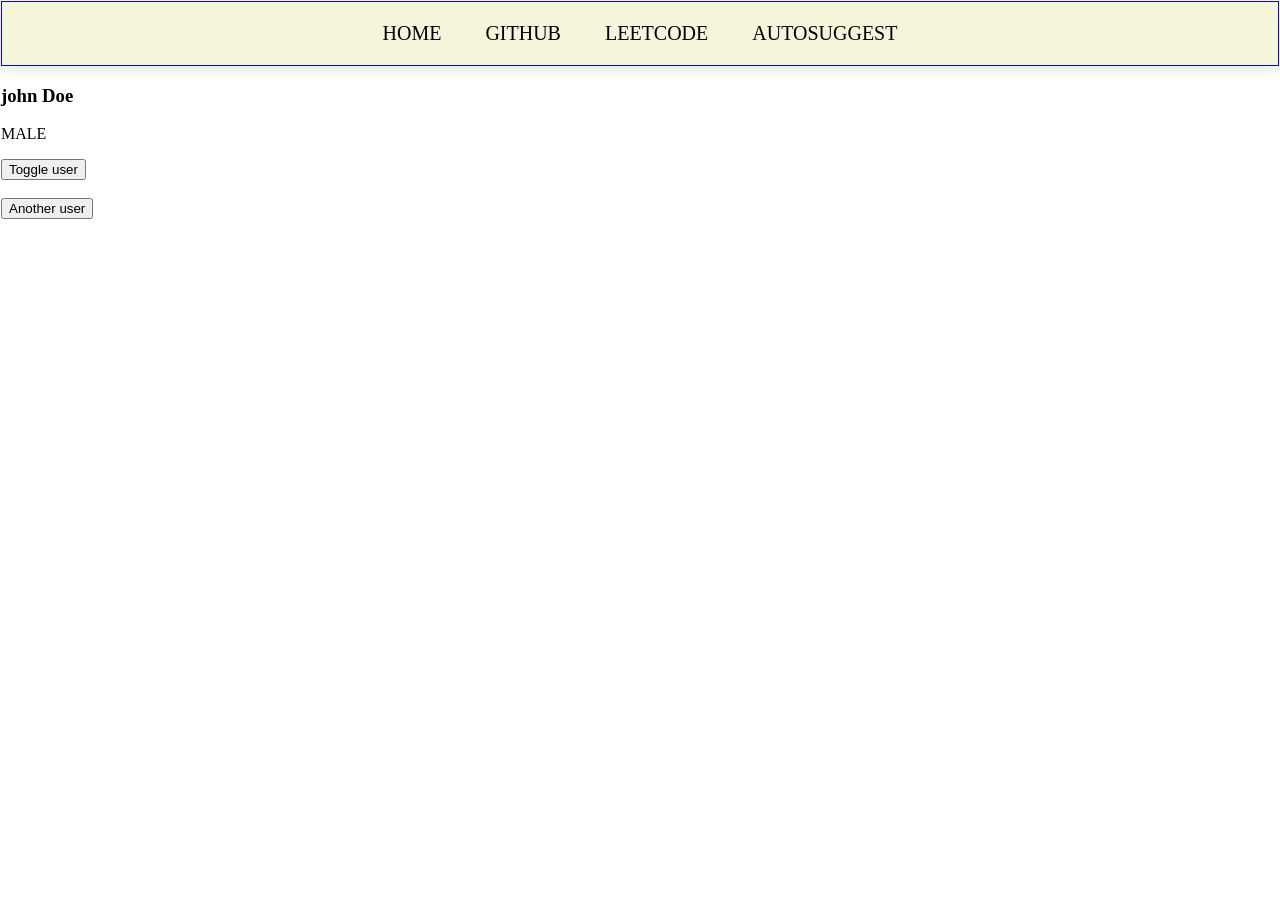
==== src/main/resources/static/index.html @ 82452650 "comm" ====
<!DOCTYPE html>
<html lang="en">
<head>
    <meta charset="UTF-8">
    <meta name="viewport" content="width=device-width, initial-scale=1.0">
    <title>Document</title>
    <link rel="stylesheet"href="index.css">
</head>
<body>
        </div>
<!-- <h1>hello from html!</h1>
<h2>this site is running live</h2> -->
    <!-- <h1>hello world!</h1> -->
     <div class="navbar">
        <a href="">HOME</a>
        <a href="https://github.com/">GITHUB</a>
        <a href="https://leetcode.com/">LEETCODE</a>
        <a href="">AUTOSUGGEST</a>
     </div>
     <div class="card>
     <img src="john.png" alt="image not found">
     <h3 id="user_name">john Doe</h3>
     <P>MALE</P>
     <button>Toggle user</button>
     <br>
     <br>
     <button>Another user</button>
     </div>
<script src="index.js"></script>
</body>
</html>
---- src/main/resources/static/index.css ----
h1{
    color: blue;
}
body{
    margin: 1px;
    background-color:white;
}
.navbar{
    background-color: beige;
    border-style:solid;
    border-width:1px;
    border-color:blue;
    padding:20px;
    text-align: center;
    box-shadow: rgba(0, 0, 0, 0.1) 0px 4px 12px;
}
.navbar a{
    padding:20px;
    text-decoration:none;
    color:black;
    font-size: 20px;

}
.navbar a:hover{
    color:black;
    background-color: aqua;
}
.card {
    text-align: center;
    border: 1px solid black;
    width: 350px;
    border-radius: 30px;
    margin-left: auto;
    margin-right: auto;
    margin-top: 70px;
    overflow: hidden;
    padding-bottom: 20px;
    background-color: white;
    margin-top: 80px;
    box-shadow: rgba(0, 0, 0, 0.1) 0px 4px 6px -1px, rgba(0, 0, 0, 0.06) 0px 2px 4px -1px;
}
.card img{
    width : 100%;
}
.card button{
    padding: 15px;
    width:80%;
    border-style: none;
    border-radius: 8px;
    background-color: rgb(141, 250, 135);
}
.card button:hover{
    color: bisque;
    background-color: black;
}
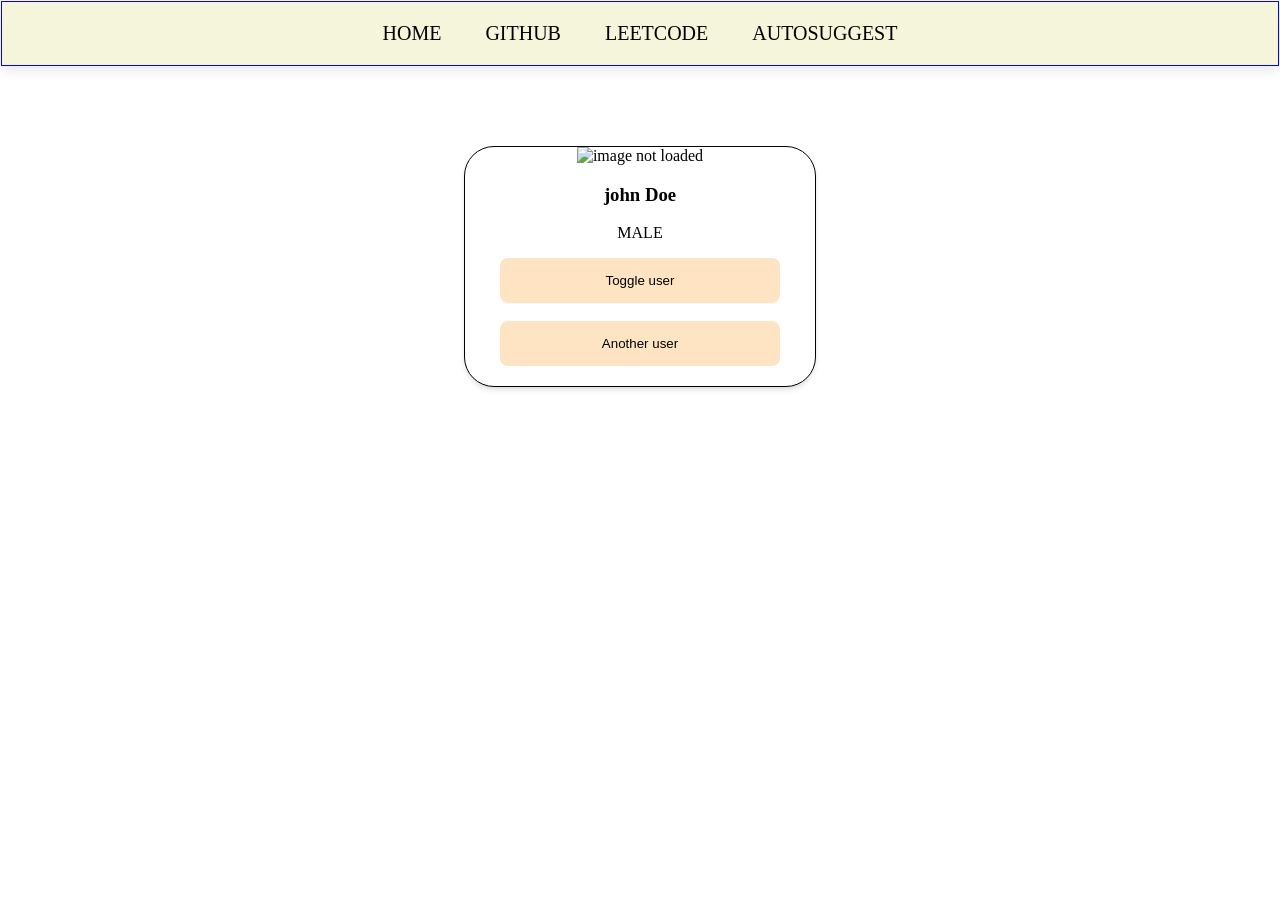
==== commit bd567ee7: "final commit" ====
--- a/src/main/resources/static/index.html
+++ b/src/main/resources/static/index.html
@@ -17,8 +17,8 @@
         <a href="https://leetcode.com/">LEETCODE</a>
         <a href="">AUTOSUGGEST</a>
      </div>
-     <div class="card>
-     <img src="john.png" alt="image not found">
+     <div class="card">
+     <img src="john.png" alt="image not loaded">
      <h3 id="user_name">john Doe</h3>
      <P>MALE</P>
      <button>Toggle user</button>
--- a/src/main/resources/static/index.css
+++ b/src/main/resources/static/index.css
@@ -47,7 +47,7 @@
     width:80%;
     border-style: none;
     border-radius: 8px;
-    background-color: rgb(141, 250, 135);
+    background-color: bisque;
 }
 .card button:hover{
     color: bisque;
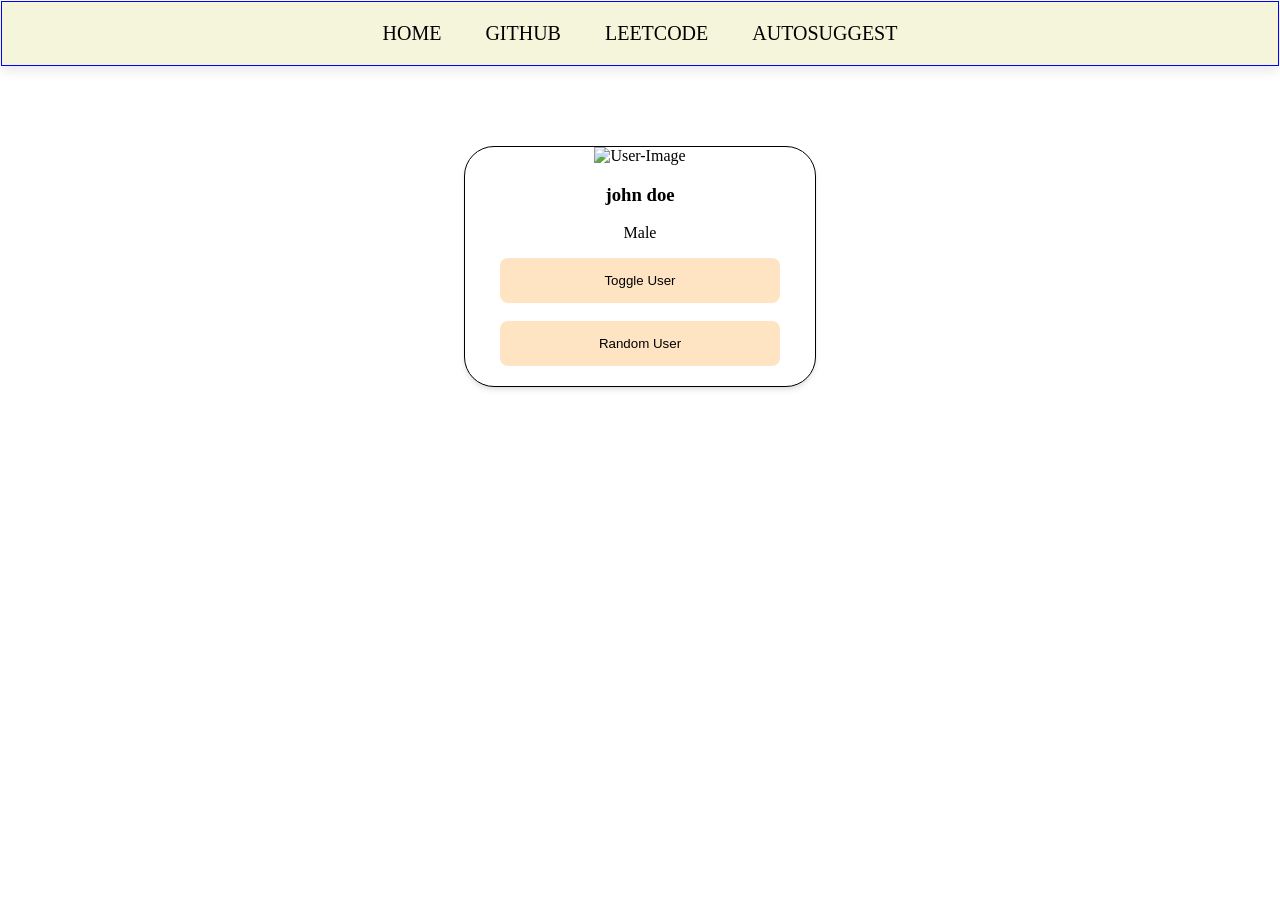
==== commit 4e1f4319: "commit" ====
--- a/src/main/resources/static/index.html
+++ b/src/main/resources/static/index.html
@@ -3,29 +3,33 @@
 <head>
     <meta charset="UTF-8">
     <meta name="viewport" content="width=device-width, initial-scale=1.0">
-    <title>Document</title>
-    <link rel="stylesheet"href="index.css">
+    <title>User Card</title>
+    <link rel="stylesheet" href="index.css">
 </head>
 <body>
-        </div>
-<!-- <h1>hello from html!</h1>
-<h2>this site is running live</h2> -->
-    <!-- <h1>hello world!</h1> -->
-     <div class="navbar">
-        <a href="">HOME</a>
+
+    <div class="navbar">
+        <a href="https://autosuggest-spring-8j18.onrender.com/">HOME</a>
         <a href="https://github.com/">GITHUB</a>
         <a href="https://leetcode.com/">LEETCODE</a>
-        <a href="">AUTOSUGGEST</a>
-     </div>
-     <div class="card">
-     <img src="john.png" alt="image not loaded">
-     <h3 id="user_name">john Doe</h3>
-     <P>MALE</P>
-     <button>Toggle user</button>
-     <br>
-     <br>
-     <button>Another user</button>
-     </div>
-<script src="index.js"></script>
+        <a href="https://autosuggest-spring-8j18.onrender.com/">AUTOSUGGEST</a>
+    </div>
+
+    <div class="card">
+        <img id="user-Image" src="john.png" alt="User-Image">
+
+        <h3 id="user-name">john doe</h3>
+
+        <p id="user-gender">Male</p>
+
+        <button onclick="toggleuser()">Toggle User</button>
+
+        <br><br>
+
+        <button>Random User</button>
+    </div>
+
+    <script src="index.js"></script>
+
 </body>
 </html>
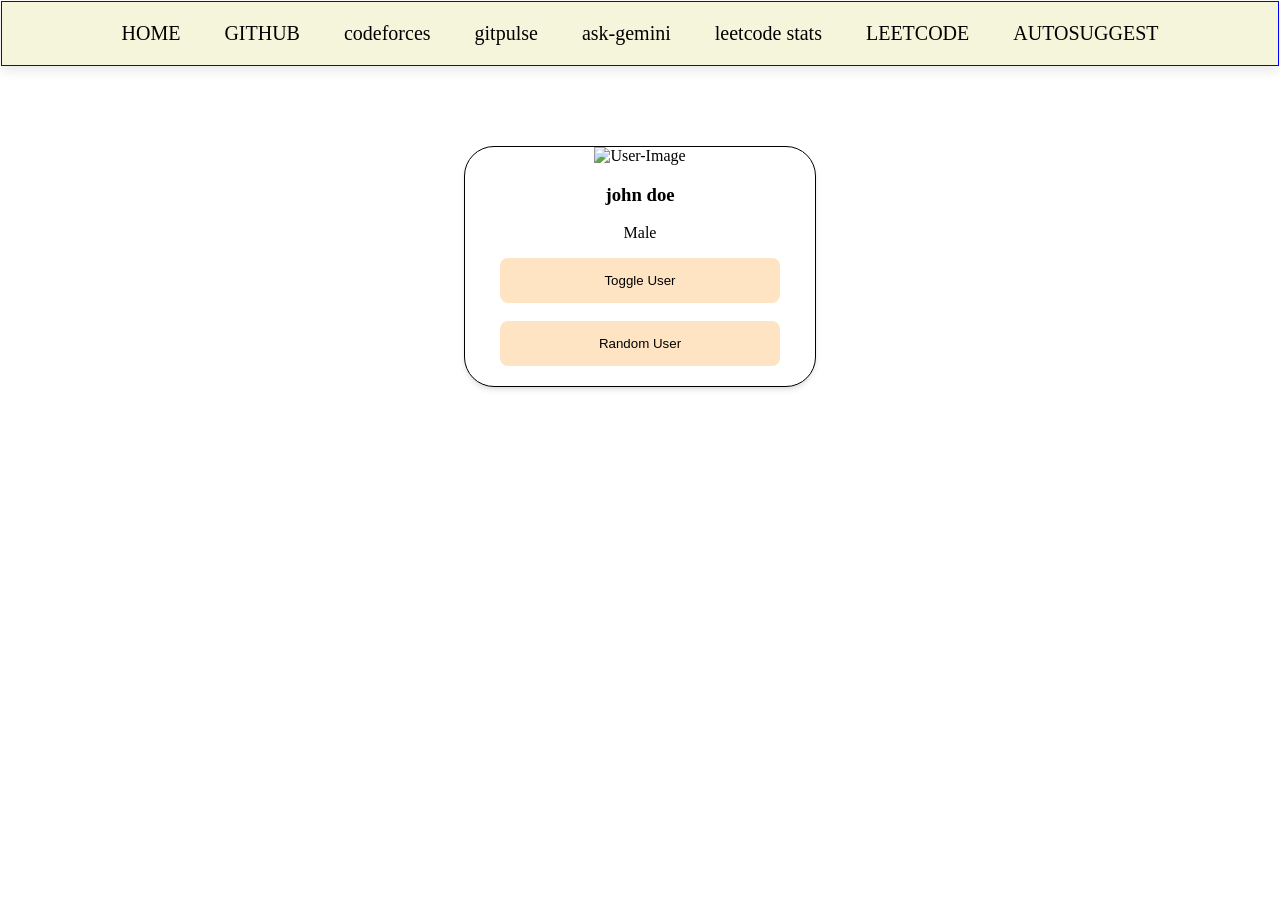
==== commit 4bb71118: "add codeforces and leetcode stats commit" ====
--- a/src/main/resources/static/index.html
+++ b/src/main/resources/static/index.html
@@ -11,6 +11,10 @@
     <div class="navbar">
         <a href="https://autosuggest-spring-8j18.onrender.com/">HOME</a>
         <a href="https://github.com/">GITHUB</a>
+        <a href="codeforces-stats.html"target="blank">codeforces</a>
+        <a href="gitpulse.html"target="blank">gitpulse</a>
+        <a href="ask-gemini.html"target="blank">ask-gemini</a>
+        <a href="leetcode-stats.html"target="blank">leetcode stats</a>
         <a href="https://leetcode.com/">LEETCODE</a>
         <a href="https://autosuggest-spring-8j18.onrender.com/">AUTOSUGGEST</a>
     </div>
@@ -26,7 +30,7 @@
 
         <br><br>
 
-        <button>Random User</button>
+        <button onclick="randomuser()">Random User</button>
     </div>
 
     <script src="index.js"></script>
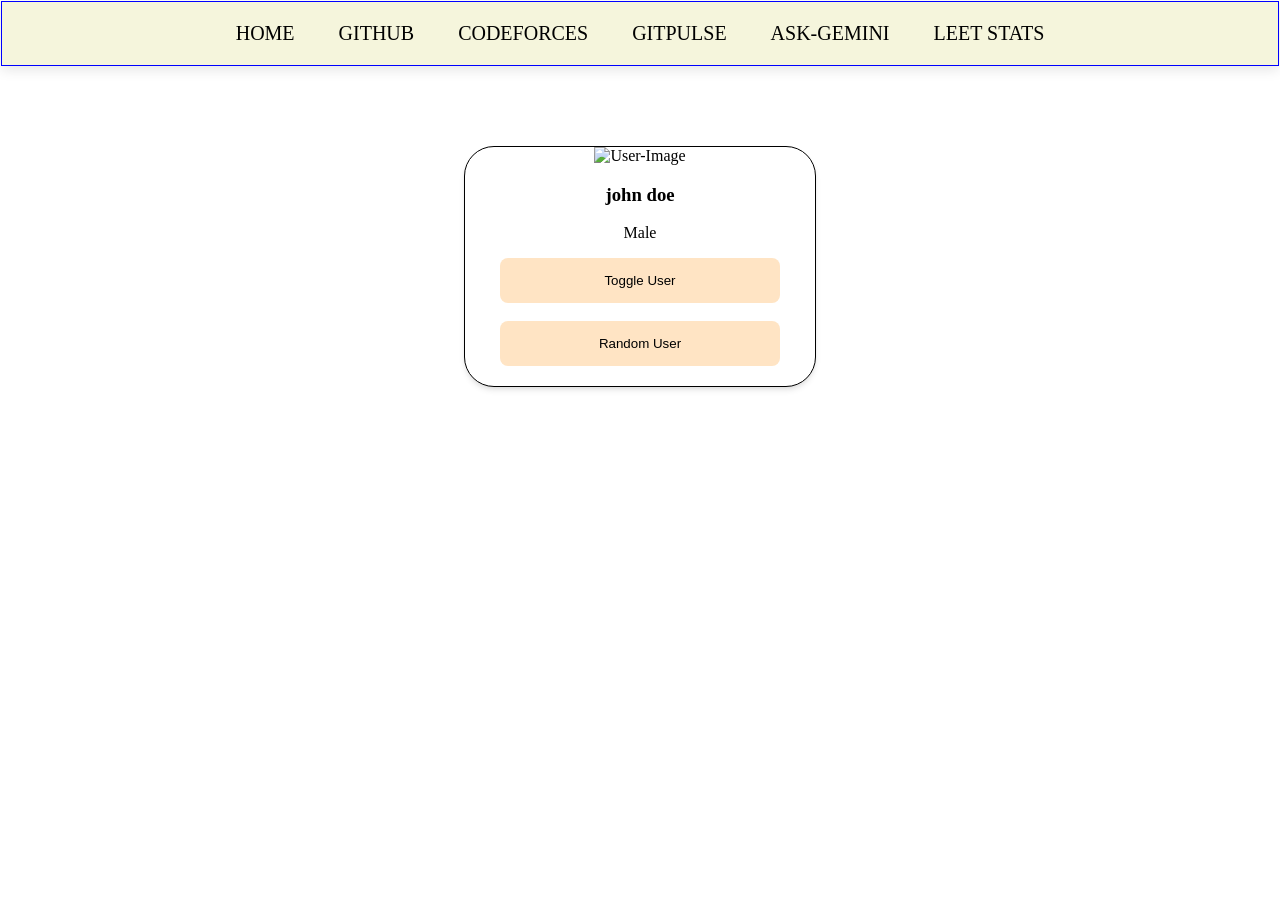
==== commit 23c8dc9f: "final" ====
--- a/src/main/resources/static/index.html
+++ b/src/main/resources/static/index.html
@@ -11,12 +11,11 @@
     <div class="navbar">
         <a href="https://autosuggest-spring-8j18.onrender.com/">HOME</a>
         <a href="https://github.com/">GITHUB</a>
-        <a href="codeforces-stats.html"target="blank">codeforces</a>
-        <a href="gitpulse.html"target="blank">gitpulse</a>
-        <a href="ask-gemini.html"target="blank">ask-gemini</a>
-        <a href="leetcode-stats.html"target="blank">leetcode stats</a>
-        <a href="https://leetcode.com/">LEETCODE</a>
-        <a href="https://autosuggest-spring-8j18.onrender.com/">AUTOSUGGEST</a>
+        <a href="codeforces-stats.html"target="blank">CODEFORCES</a>
+        <a href="gitpulse.html"target="blank">GITPULSE</a>
+        <a href="ask-gemini.html"target="blank">ASK-GEMINI</a>
+        <a href="leetcode-stats.html"target="blank">LEET STATS</a>
+    
     </div>
 
     <div class="card">
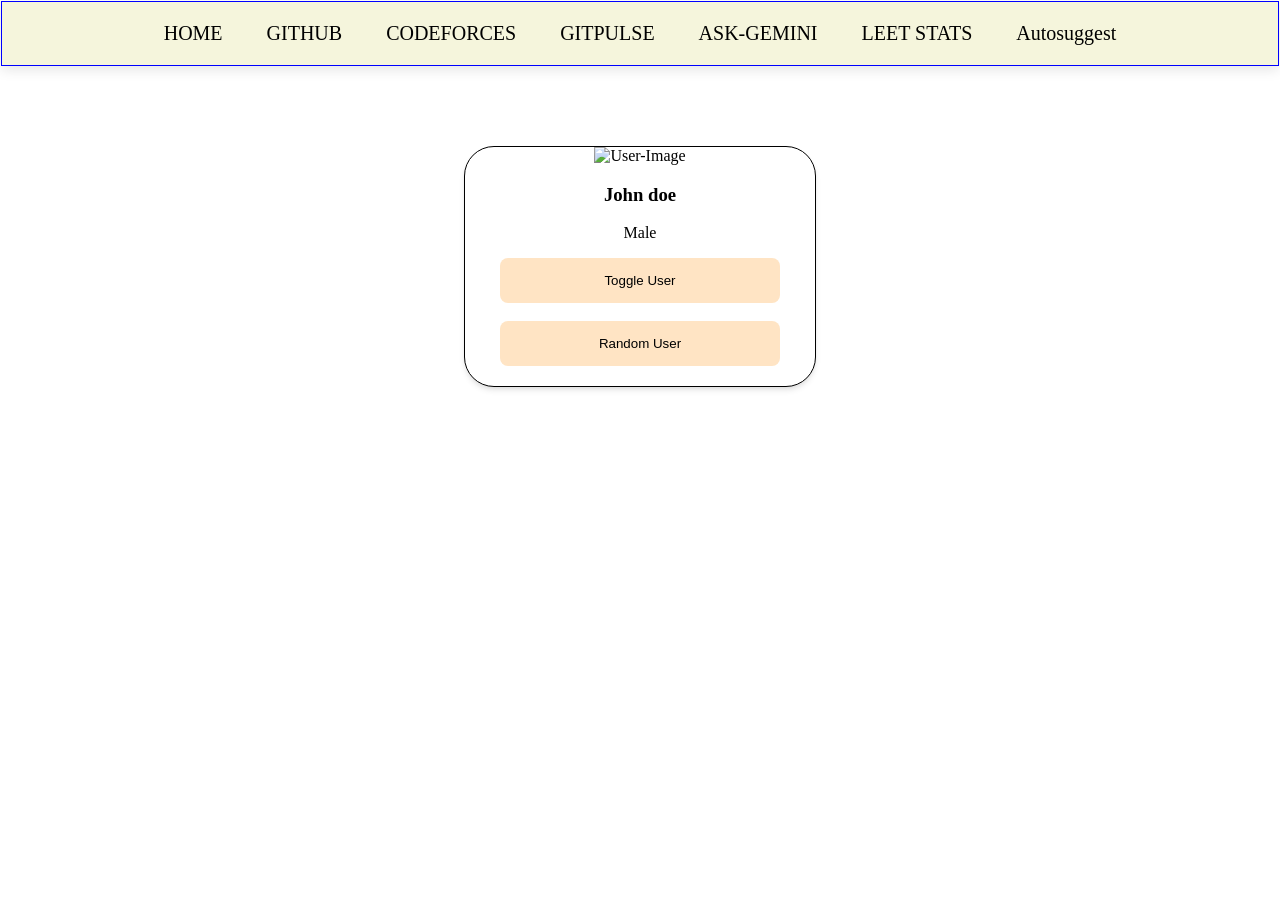
==== commit 0ebd8c1c: "COMMIT" ====
--- a/src/main/resources/static/index.html
+++ b/src/main/resources/static/index.html
@@ -15,13 +15,14 @@
         <a href="gitpulse.html"target="blank">GITPULSE</a>
         <a href="ask-gemini.html"target="blank">ASK-GEMINI</a>
         <a href="leetcode-stats.html"target="blank">LEET STATS</a>
+        <a href="autosuggest.html"target="blank">Autosuggest</a>
     
     </div>
 
     <div class="card">
         <img id="user-Image" src="john.png" alt="User-Image">
 
-        <h3 id="user-name">john doe</h3>
+        <h3 id="user-name">John doe</h3>
 
         <p id="user-gender">Male</p>
 
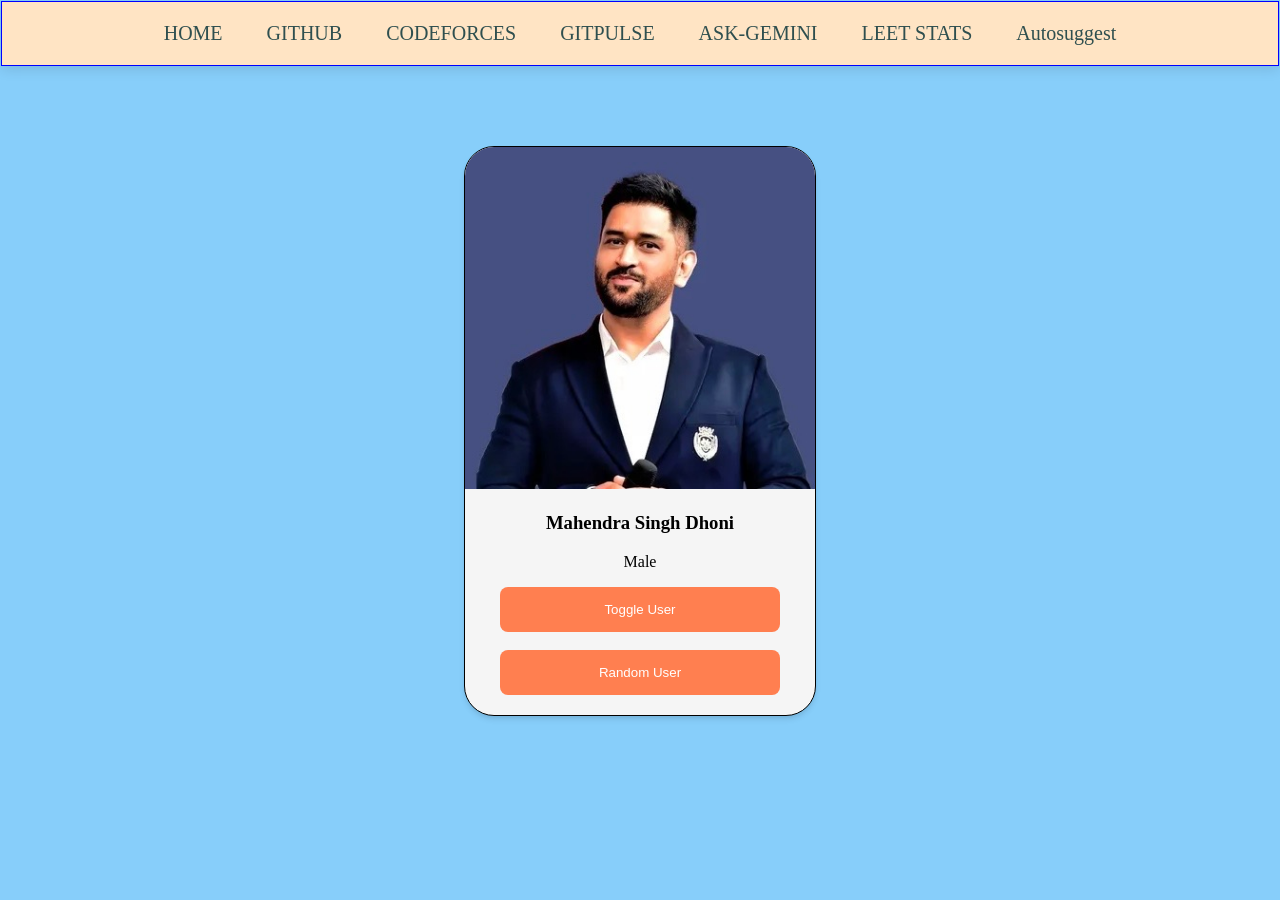
==== commit 922be86b: "final" ====
--- a/src/main/resources/static/index.html
+++ b/src/main/resources/static/index.html
@@ -20,9 +20,9 @@
     </div>
 
     <div class="card">
-        <img id="user-Image" src="john.png" alt="User-Image">
+        <img id="user-Image" src="mahi.WEBP" alt="user-Image">
 
-        <h3 id="user-name">John doe</h3>
+        <h3 id="user-name">Mahendra Singh Dhoni</h3>
 
         <p id="user-gender">Male</p>
 
--- a/src/main/resources/static/index.css
+++ b/src/main/resources/static/index.css
@@ -3,10 +3,10 @@
 }
 body{
     margin: 1px;
-    background-color:white;
+    background-color:lightskyblue;
 }
 .navbar{
-    background-color: beige;
+    background-color: bisque;
     border-style:solid;
     border-width:1px;
     border-color:blue;
@@ -17,13 +17,13 @@
 .navbar a{
     padding:20px;
     text-decoration:none;
-    color:black;
+    color:darkslategray;
     font-size: 20px;
 
 }
 .navbar a:hover{
-    color:black;
-    background-color: aqua;
+    color:lightsteelblue;
+    background-color: midnightblue;
 }
 .card {
     text-align: center;
@@ -35,19 +35,21 @@
     margin-top: 70px;
     overflow: hidden;
     padding-bottom: 20px;
-    background-color: white;
+    background-color: whitesmoke;
     margin-top: 80px;
     box-shadow: rgba(0, 0, 0, 0.1) 0px 4px 6px -1px, rgba(0, 0, 0, 0.06) 0px 2px 4px -1px;
 }
 .card img{
     width : 100%;
+    background-color: royalblue;
 }
 .card button{
     padding: 15px;
     width:80%;
     border-style: none;
     border-radius: 8px;
-    background-color: bisque;
+    background-color: coral;
+    color: white;
 }
 .card button:hover{
     color: bisque;
